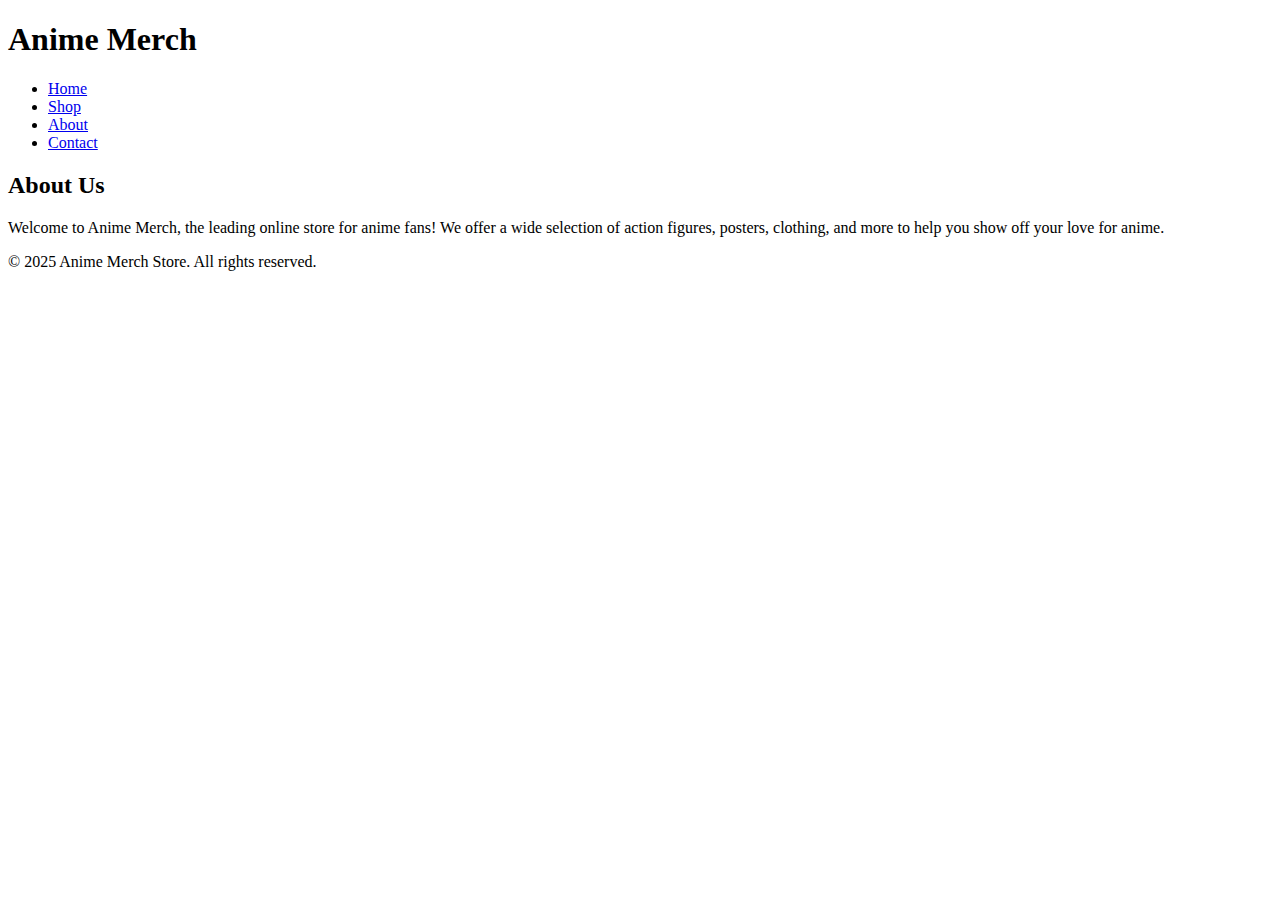
==== about.html @ 66221d32 "Create about.html" ====
<!DOCTYPE html>
<html lang="en">
<head>
    <meta charset="UTF-8">
    <meta name="viewport" content="width=device-width, initial-scale=1.0">
    <title>About - Anime Merch</title>
    <link rel="stylesheet" href="styles.css">
</head>
<body>
    <header>
        <div class="navbar">
            <h1>Anime Merch</h1>
            <nav>
                <ul>
                    <li><a href="index.html">Home</a></li>
                    <li><a href="shop.html">Shop</a></li>
                    <li><a href="about.html">About</a></li>
                    <li><a href="contact.html">Contact</a></li>
                </ul>
            </nav>
        </div>
    </header>

    <section class="about">
        <h2>About Us</h2>
        <p>Welcome to Anime Merch, the leading online store for anime fans! We offer a wide selection of action figures, posters, clothing, and more to help you show off your love for anime.</p>
    </section>

    <footer>
        <p>&copy; 2025 Anime Merch Store. All rights reserved.</p>
    </footer>
</body>
</html>
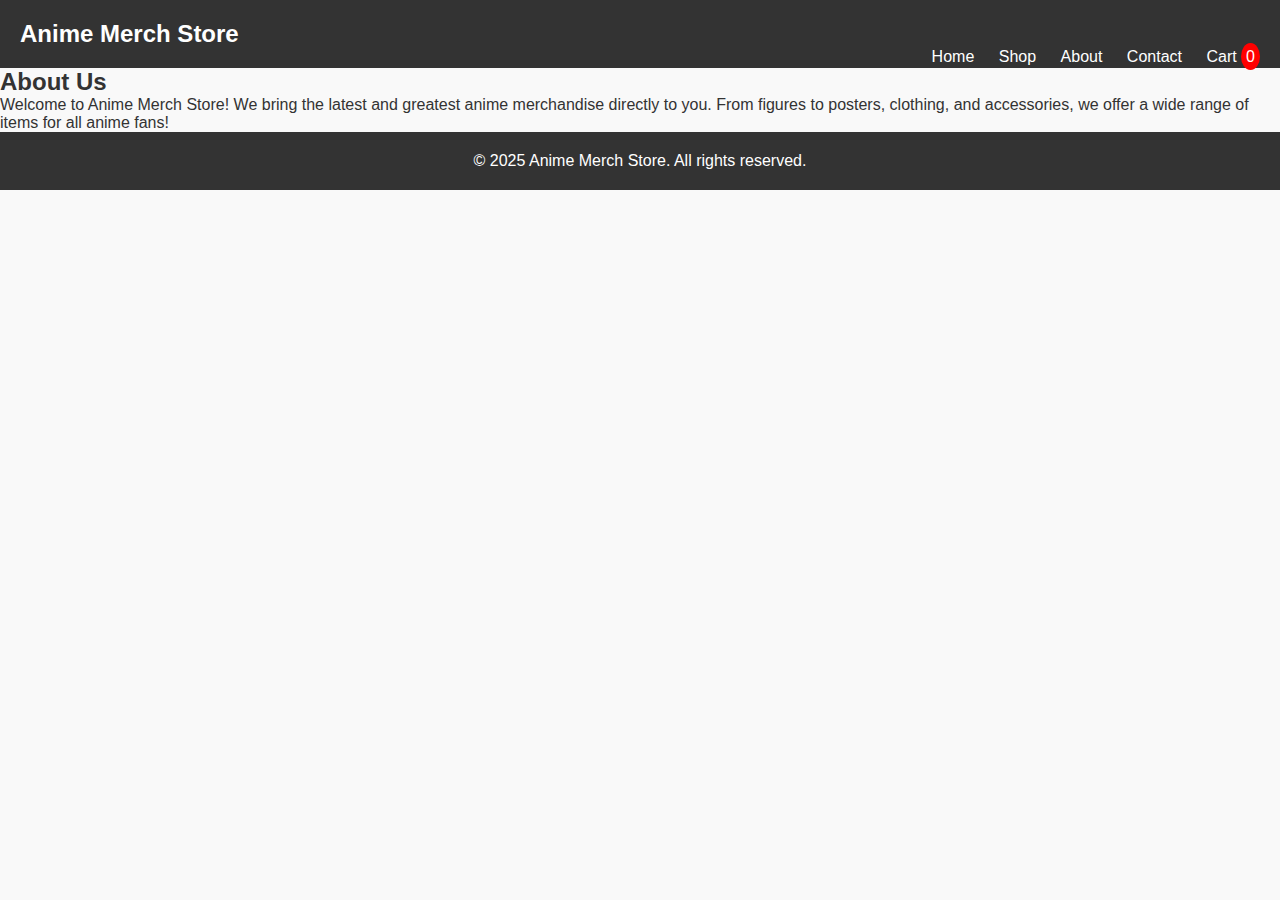
==== commit 2314cef5: "Update about.html" ====
--- a/about.html
+++ b/about.html
@@ -9,13 +9,14 @@
 <body>
     <header>
         <div class="navbar">
-            <h1>Anime Merch</h1>
+            <h1>Anime Merch Store</h1>
             <nav>
                 <ul>
                     <li><a href="index.html">Home</a></li>
                     <li><a href="shop.html">Shop</a></li>
                     <li><a href="about.html">About</a></li>
                     <li><a href="contact.html">Contact</a></li>
+                    <li><a href="cart.html">Cart <span id="cart-count">0</span></a></li>
                 </ul>
             </nav>
         </div>
@@ -23,7 +24,7 @@
 
     <section class="about">
         <h2>About Us</h2>
-        <p>Welcome to Anime Merch, the leading online store for anime fans! We offer a wide selection of action figures, posters, clothing, and more to help you show off your love for anime.</p>
+        <p>Welcome to Anime Merch Store! We bring the latest and greatest anime merchandise directly to you. From figures to posters, clothing, and accessories, we offer a wide range of items for all anime fans!</p>
     </section>
 
     <footer>
--- a/styles.css
+++ b/styles.css
@@ -0,0 +1,105 @@
+* {
+    margin: 0;
+    padding: 0;
+    box-sizing: border-box;
+}
+
+body {
+    font-family: Arial, sans-serif;
+    background-color: #f9f9f9;
+    color: #333;
+}
+
+header {
+    background-color: #333;
+    color: white;
+    padding: 20px;
+}
+
+.navbar h1 {
+    font-size: 24px;
+    display: inline-block;
+}
+
+nav ul {
+    list-style: none;
+    display: inline-block;
+    float: right;
+}
+
+nav ul li {
+    display: inline;
+    margin-left: 20px;
+}
+
+nav ul li a {
+    color: white;
+    text-decoration: none;
+}
+
+.hero {
+    background-color: #f4f4f4;
+    padding: 50px;
+    text-align: center;
+}
+
+.featured-products, .product-list {
+    padding: 50px;
+    text-align: center;
+}
+
+.products {
+    display: flex;
+    justify-content: space-around;
+}
+
+.product {
+    width: 200px;
+    text-align: center;
+}
+
+.product img {
+    width: 100%;
+    height: auto;
+    border-radius: 8px;
+}
+
+.add-to-cart {
+    background-color: #007bff;
+    color: white;
+    padding: 10px;
+    border: none;
+    cursor: pointer;
+}
+
+.add-to-cart:hover {
+    background-color: #0056b3;
+}
+
+footer {
+    background-color: #333;
+    color: white;
+    text-align: center;
+    padding: 20px;
+}
+
+.cart {
+    padding: 50px;
+    text-align: center;
+}
+
+#cart-items {
+    margin: 20px 0;
+}
+
+#cart-count {
+    background-color: red;
+    color: white;
+    padding: 5px;
+    border-radius: 50%;
+}
+
+button {
+    padding: 10px;
+    margin-top: 20px;
+}
